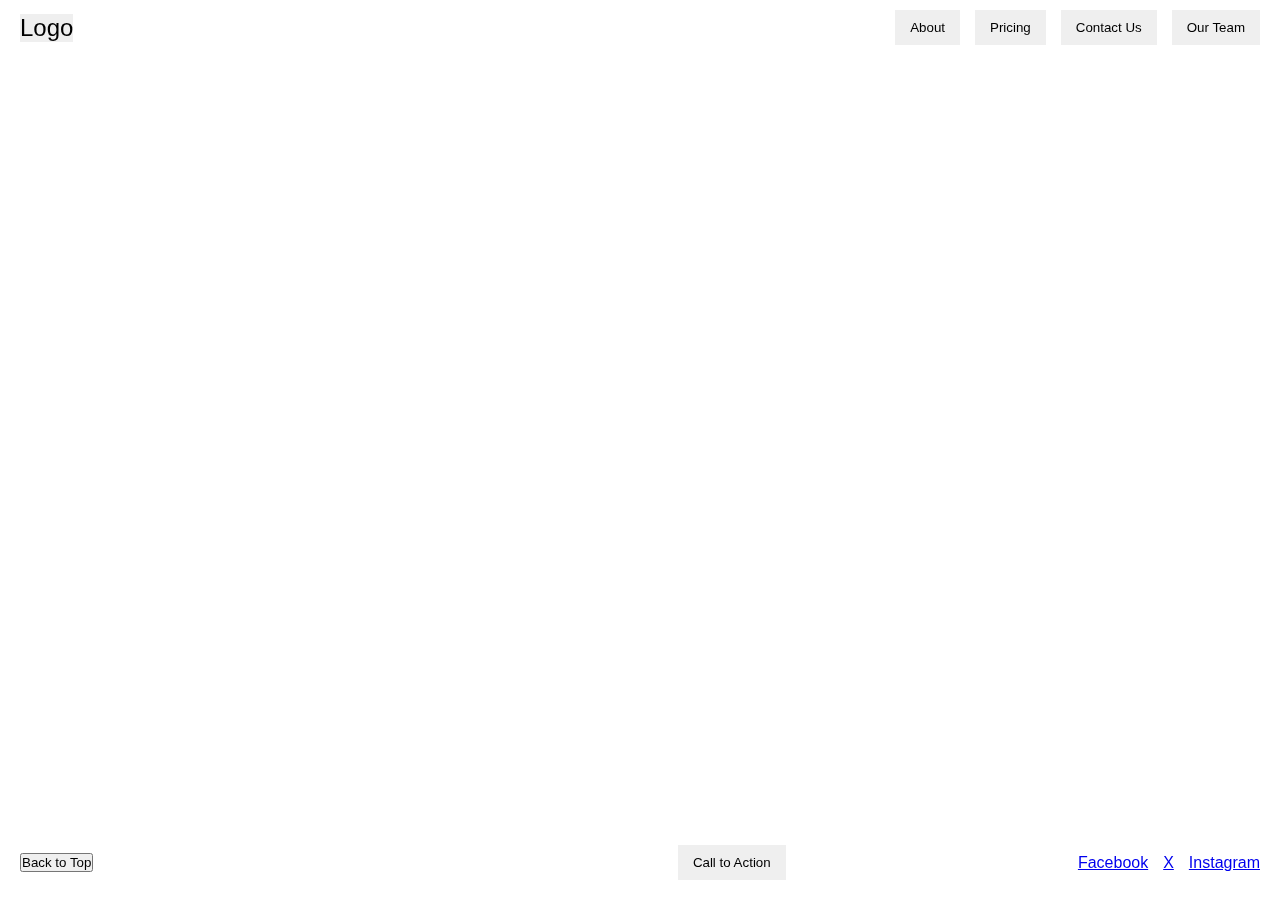
==== index.html @ ac224560 "Initial website files" ====
<!DOCTYPE html>
<html>
<head>
    <link rel="stylesheet" href="styles.css">
    <title>Plinkr-logo</title>
</head>
<body>
    <header>
        <div class="logo">
            <button onclick="loadPage('home.html')">Logo</button>
        </div>
        <nav class="nav-links">
            <button onclick="loadPage('about.html')">About</button>
            <button onclick="loadPage('pricing.html')">Pricing</button>
            <button onclick="loadPage('contactus.html')">Contact Us</button>
            <button onclick="loadPage('team.html')">Our Team</button>
        </nav>
    </header>
    <main id="content">
        <!-- Different pages loaded here -->
    </main>
    <footer>
        <div class="footer-content">
            <button class="back-to-top" onclick="scrollToTop()">Back to Top</button>
            <button class="call-to-action">Call to Action</button>
            <div class="social-media">
                <a href="https://facebook.com" target="_blank">Facebook</a>
                <a href="https://x.com" target="_blank">X</a>
                <a href="https://instagram.com" target="_blank">Instagram</a>
            </div>
        </div>
    </footer>
    <script src="scripts.js"></script>
</body>
</html>
---- styles.css ----
* {
    box-sizing: border-box;
    margin: 0;
    padding: 0;
}

html, body {
    height: 100%;
    font-family: Arial, sans-serif;
}

header {
    position: fixed;
    top: 0;
    left: 0;
    right: 0;
    padding: 10px 20px;
    z-index: 1000;
    display: flex;
    justify-content: space-between;
    align-items: center;
}

.logo button {
    font-size: 24px;
    border: none;
}

.nav-links {
    display: flex;
}

.nav-links button {
    margin-left: 15px;
    padding: 10px 15px;
    border: none;
}

main {
    padding-top: 60px;
    padding-bottom: 60px;
    height: calc(100vh - 120px);
    overflow-y: auto;
}

footer {
    position: fixed;
    bottom: 0;
    left: 0;
    right: 0;
    padding: 20px;
    z-index: 1000;
}

.footer-content {
    display: flex;
    justify-content: space-between;
    align-items: center;
    width: 100%;
}

.back-to-top {
    margin-right: auto;
}

.call-to-action {
    margin: 0 auto;
    padding: 10px 15px;
    border: none;
    cursor: pointer;
}

.social-media {
    display: flex;
    gap: 15px;
}
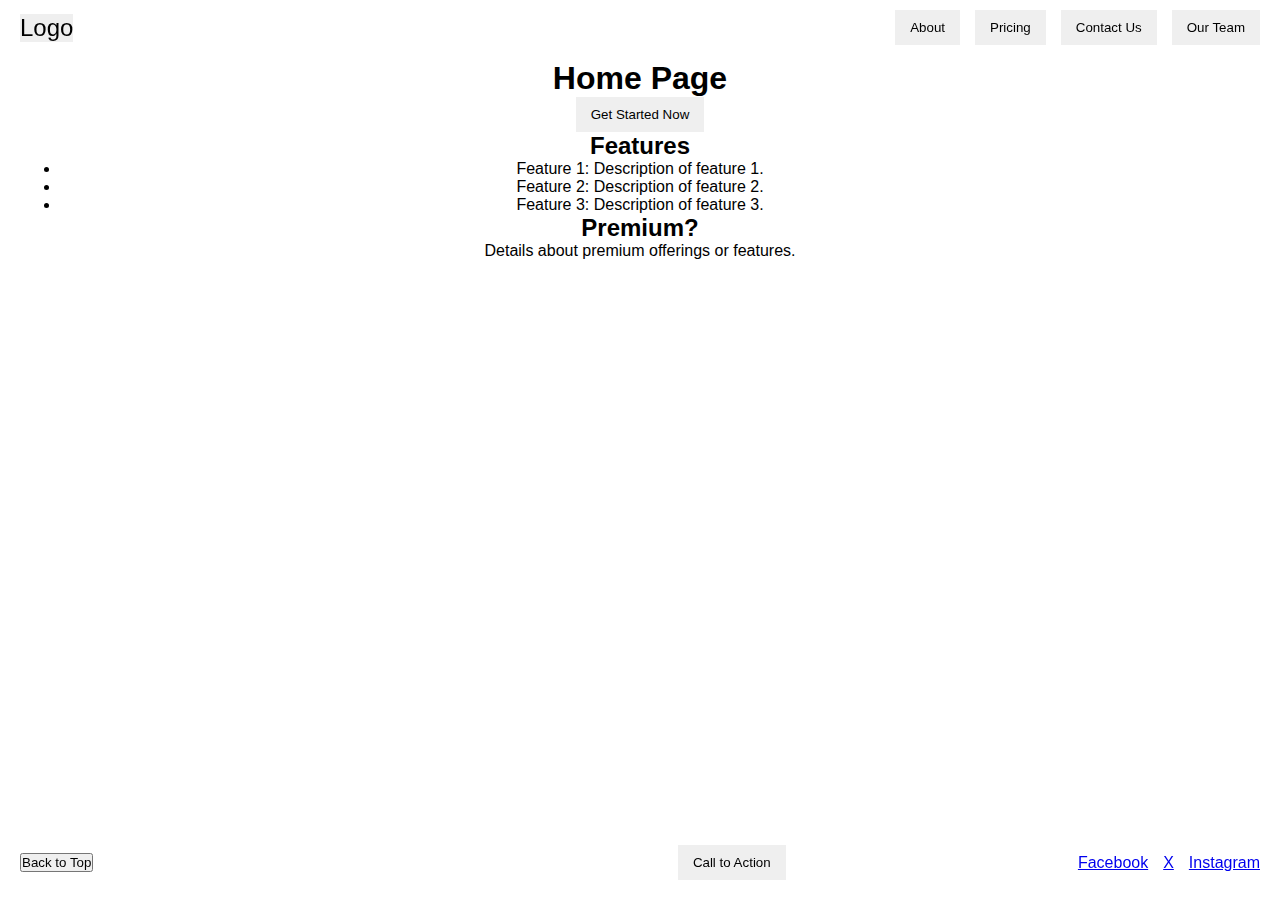
==== commit bb0919de: "Update index.html" ====
--- a/index.html
+++ b/index.html
@@ -1,24 +1,54 @@
 <!DOCTYPE html>
 <html>
 <head>
+    <meta charset="UTF-8">
     <link rel="stylesheet" href="styles.css">
-    <title>Plinkr-logo</title>
+    <title>logo-Plinkr</title>
 </head>
 <body>
     <header>
         <div class="logo">
-            <button onclick="loadPage('home.html')">Logo</button>
+            <a href="index.html">
+                <button>Logo</button>
+            </a>
         </div>
         <nav class="nav-links">
-            <button onclick="loadPage('about.html')">About</button>
-            <button onclick="loadPage('pricing.html')">Pricing</button>
-            <button onclick="loadPage('contactus.html')">Contact Us</button>
-            <button onclick="loadPage('team.html')">Our Team</button>
+            <a href="about.html">
+                <button>About</button>
+            </a>
+            <a href="pricing.html">
+                <button>Pricing</button>
+            </a>
+            <a href="contactus.html">
+                <button>Contact Us</button>
+            </a>
+            <a href="team.html">
+                <button>Our Team</button>
+            </a>
         </nav>
     </header>
     <main id="content">
-        <!-- Different pages loaded here -->
+        <h1>Home Page</h1>
+        
+        <section class="call-to-action-section">
+            <button class="call-to-action">Get Started Now</button>
+        </section>
+
+        <section class="features-section">
+            <h2>Features</h2>
+            <ul>
+                <li>Feature 1: Description of feature 1.</li>
+                <li>Feature 2: Description of feature 2.</li>
+                <li>Feature 3: Description of feature 3.</li>
+            </ul>
+        </section>
+
+        <section class="premium-section">
+            <h2>Premium?</h2>
+            <p>Details about premium offerings or features.</p>
+        </section>
     </main>
+    
     <footer>
         <div class="footer-content">
             <button class="back-to-top" onclick="scrollToTop()">Back to Top</button>
@@ -32,4 +62,4 @@
     </footer>
     <script src="scripts.js"></script>
 </body>
-</html>+</html>
--- a/styles.css
+++ b/styles.css
@@ -24,6 +24,7 @@
 .logo button {
     font-size: 24px;
     border: none;
+    cursor: pointer;
 }
 
 .nav-links {
@@ -34,13 +35,17 @@
     margin-left: 15px;
     padding: 10px 15px;
     border: none;
+    cursor: pointer;
 }
 
 main {
     padding-top: 60px;
     padding-bottom: 60px;
+    padding-left: 60px;
+    padding-right: 60px;
     height: calc(100vh - 120px);
     overflow-y: auto;
+    text-align: center;
 }
 
 footer {
@@ -61,6 +66,7 @@
 
 .back-to-top {
     margin-right: auto;
+    cursor: pointer;
 }
 
 .call-to-action {
@@ -73,4 +79,60 @@
 .social-media {
     display: flex;
     gap: 15px;
-}+    cursor: pointer;
+}
+
+.profile {
+    text-align: center;
+    margin: 20px;
+}
+
+.profile-row {
+    display: flex;
+    justify-content: space-between;
+}
+
+.profile img {
+    width: 100px;
+    height: 100px;
+    border-radius: 50%;
+    object-fit: cover;
+}
+
+.spacer {
+    margin: 20px 0;
+}
+
+table {
+    width: 50%;
+    border-collapse: collapse;
+    margin-top: 20px;
+    margin: 60px auto;
+}
+
+th, td {
+    border: 1px solid #ccc;
+    padding: 10px;
+    text-align: center;
+}
+
+.container {
+    max-width: 800px;
+    margin: auto;
+    background: white;
+    padding: 20px;
+    border-radius: 8px;
+    box-shadow: 0 0 10px rgba(0,0,0,0.1);
+}
+
+.section {
+    display: flex;
+    align-items: center;
+    margin-bottom: 20px;
+}
+
+.section img {
+    width: 150px;
+    height: auto;
+    margin: 0 20px;
+}
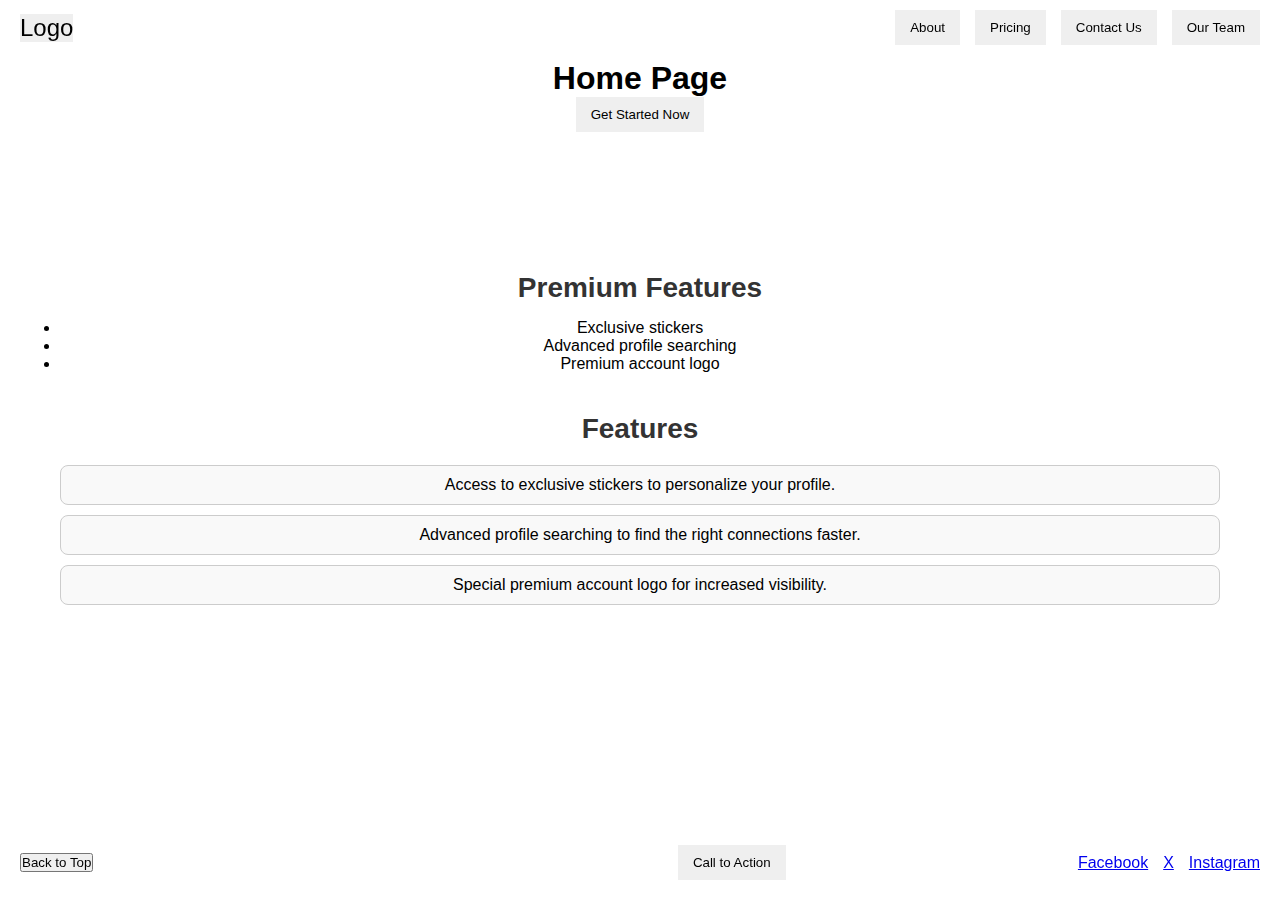
==== commit 12a6f890: "Updated files for social media buttons." ====
--- a/index.html
+++ b/index.html
@@ -34,18 +34,24 @@
             <button class="call-to-action">Get Started Now</button>
         </section>
 
+        <div class="index-spacer"></div>
+
+        <section class="premium-section">
+            <h2>Premium Features</h2>
+            <ul>
+                <li>Exclusive stickers</li>
+                <li>Advanced profile searching</li>
+                <li>Premium account logo</li>
+            </ul>
+        </section>
+
         <section class="features-section">
             <h2>Features</h2>
             <ul>
-                <li>Feature 1: Description of feature 1.</li>
-                <li>Feature 2: Description of feature 2.</li>
-                <li>Feature 3: Description of feature 3.</li>
+                <li>Access to exclusive stickers to personalize your profile.</li>
+                <li>Advanced profile searching to find the right connections faster.</li>
+                <li>Special premium account logo for increased visibility.</li>
             </ul>
-        </section>
-
-        <section class="premium-section">
-            <h2>Premium?</h2>
-            <p>Details about premium offerings or features.</p>
         </section>
     </main>
     
@@ -63,3 +69,5 @@
     <script src="scripts.js"></script>
 </body>
 </html>
+
+
--- a/styles.css
+++ b/styles.css
@@ -136,3 +136,70 @@
     height: auto;
     margin: 0 20px;
 }
+/* Features Section */
+.features-section {
+    margin: 40px 0;
+}
+
+.features-section h2 {
+    font-size: 28px;
+    margin-bottom: 20px;
+    color: #333;
+}
+
+.features-section ul {
+    list-style: none;
+    padding: 0;
+}
+
+.features-section li {
+    margin: 10px 0;
+    padding: 10px 15px;
+    border: 1px solid #ccc;
+    border-radius: 8px;
+    background-color: #f9f9f9;
+}
+
+/* Premium Section */
+.premium-section {
+    margin: 40px 0;
+}
+
+.premium-section h2 {
+    font-size: 28px;
+    margin-bottom: 15px;
+    color: #333;
+}
+
+.premium-section p {
+    font-size: 18px;
+    color: #666;
+}
+.index-spacer {
+    height: 100px; /
+}
+
+.social-media-icons {
+    display: flex;
+    justify-content: center; /* Centers icons without adding extra space between them */
+    align-items: center;
+    margin-top: 25px; /* Adjusts the vertical positioning */
+}
+
+.social-media-icons a img {
+    width: 100px; /* Adjust size as needed */
+    height: 100px;
+    margin: 0 10px; /* Adds uniform space between icons */
+}
+
+.footer-social-media-icons {
+    display: flex;
+    justify-content: center; /* Center the icons */
+    align-items: center;
+}
+
+.footer-social-media-icons a img {
+    width: 30px; /* Set small width */
+    height: 30px; /* Set small height */
+    margin: 0 10px;
+}
